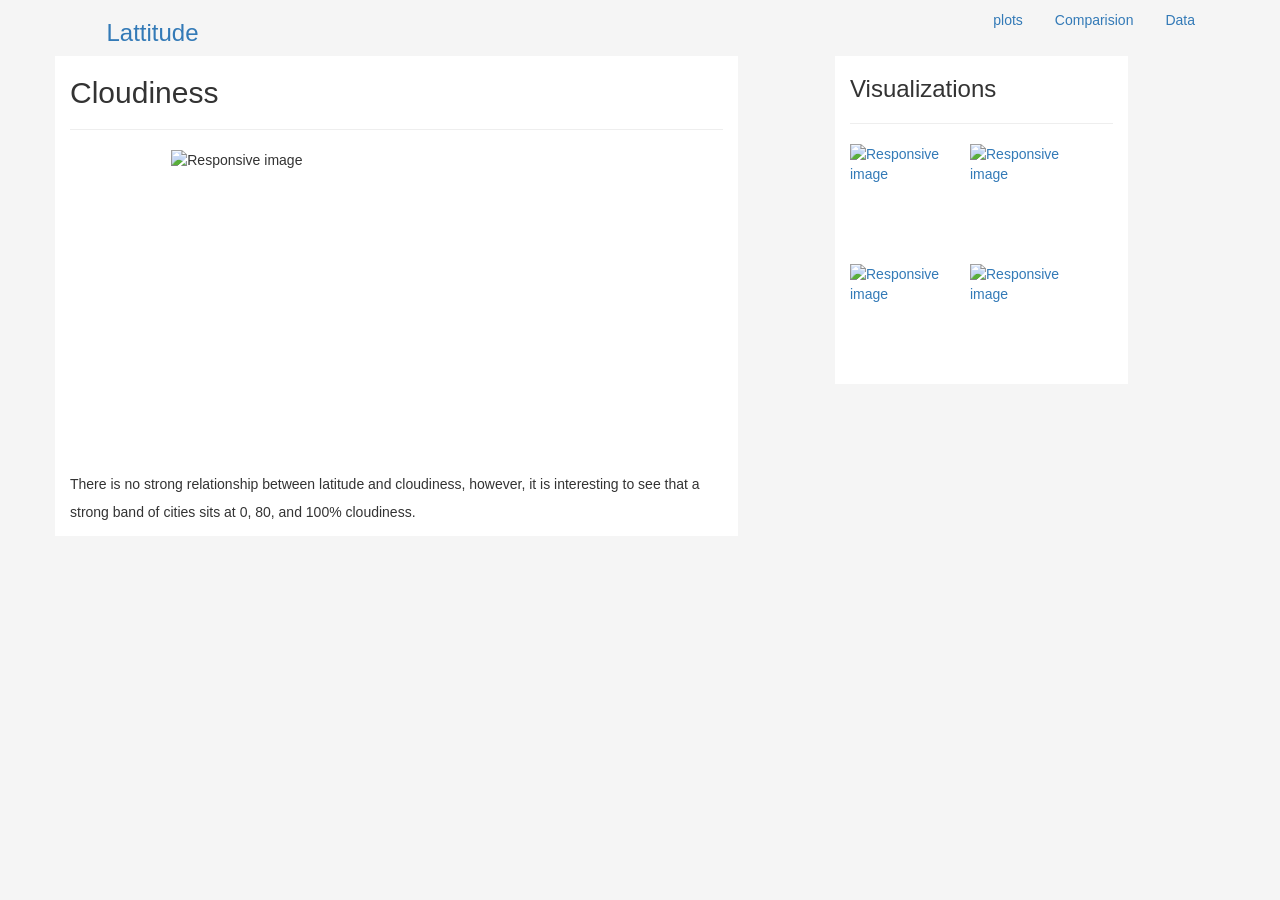
==== Cloudiness.html @ ccff1438 "Create cloudiness vs latitude page" ====
<!DOCTYPE html>
<html lang="en">
<head>
  
    <meta charset="UTF-8">
    <link rel="stylesheet" href="https://maxcdn.bootstrapcdn.com/bootstrap/3.3.7/css/bootstrap.min.css">
  <script src="https://ajax.googleapis.com/ajax/libs/jquery/3.2.1/jquery.min.js"></script>
  <script src="https://maxcdn.bootstrapcdn.com/bootstrap/3.3.7/js/bootstrap.min.js"></script>
 
     <style>
    
       body{
         background-color: #F5F5F5
       }
  

  p {
    line-height:2;
}
</style>
 <link rel="stylesheet" href="css-hw.css">

  
</head>
<body>
       <div class="container">
         <div class="row top-pad">
           <div class="col-2 col-md-2 h4-top" align="center"><a href="file:///C:/Users/Bharathy_Nat/repo/DataAnalytics-UT/Web-Dashboard/Lattitude.html"><h3 class="h4-top">Lattitude</h3></a>
            </div>
           <div class="col-10 col-md-10 pull right">
         <header class="header clearfix">
       <ul class="nav nav-pills pull-right">
            <li class="nav-item dropdown">
              <a class="nav-link dropdown-toggle" id="dropdown01" data-toggle="dropdown" aria-haspopup="true" aria-expanded="false" href="#">plots</a>
             
                <ul class="dropdown-menu" aria-labelledby="dropdown01">
      <li><a class="dropdown-item" href="file:///C:/Users/Bharathy_Nat/repo/DataAnalytics-UT/Web-Dashboard/maxTempPage.html#" target="_blank">Max Temperature</a></li>
      <li><a class="dropdown-item" href="file:///C:/Users/Bharathy_Nat/repo/DataAnalytics-UT/Web-Dashboard/cloudyMap.html" target="_blank">Cloudiness</a></li>
      <li><a class="dropdown-item" href="file:///C:/Users/Bharathy_Nat/repo/DataAnalytics-UT/Web-Dashboard/humidity.html" target="_blank">Humidity</a></li>
      <li><a class="dropdown-item" href="file:///C:/Users/Bharathy_Nat/repo/DataAnalytics-UT/Web-Dashboard/wind_speed.html" target="_blank">Wind Speed</a></li>
      
                </ul>
    
  </li>

          <li class="nav-item">
              <a class="nav-link" href="file:///C:/Users/Bharathy_Nat/repo/DataAnalytics-UT/Web-Dashboard/comparision.html#">Comparision</a>
            </li>
            <li class="nav-item">
              <a class="nav-link" href="file:///C:/Users/Bharathy_Nat/repo/DataAnalytics-UT/Web-Dashboard/weatherCsvToHtml.htm">Data</a>
            </li>
          </ul>
       
      
       </header>
      </div>
  </div>
    
<div class="row top-pad" >
            <div class="col-12 col-md-7" style="background-color:white"><h2 class="h2-style">Cloudiness</h2>
              <hr>
          
 <img width="450" height="300" src="file:///C:/Users/Bharathy_Nat/repo/UTAAU201710DATA1-Class-Repository-DATA/1-Class-Content/12-Web/1/Activities/07-Stu_ImageAndLinks/Solved/assets/images/cloudymap.png" alt="Responsive image" class="center-block" >
<br>
 <p>There is no strong relationship between latitude and cloudiness, 
     however, it is interesting to see that a strong band of 
     cities sits at 0, 80, and 100% cloudiness.
  </p>
    
</div>
          

<div class="col-12 col-md-3 col-md-offset-1 " style="background-color:white"><h3 class="h4-style">Visualizations</h3>
              <hr>
              <a href="file:///C:/Users/Bharathy_Nat/repo/UTAAU201710DATA1-Class-Repository-DATA/1-Class-Content/12-Web/1/Activities/07-Stu_ImageAndLinks/Solved/assets/images/temperaturemap.png" target="_blank">
          <img width="120" height="120" src="file:///C:/Users/Bharathy_Nat/repo/UTAAU201710DATA1-Class-Repository-DATA/1-Class-Content/12-Web/1/Activities/07-Stu_ImageAndLinks/Solved/assets/images/temperaturemap.png" alt="Responsive image" class="pull-left img-fluid">
              </a> 
        <a href="file:///C:/Users/Bharathy_Nat/repo/UTAAU201710DATA1-Class-Repository-DATA/1-Class-Content/12-Web/1/Activities/07-Stu_ImageAndLinks/Solved/assets/images/cloudymap.png" target="_blank">
          <img width="120" height="120" src="file:///C:/Users/Bharathy_Nat/repo/UTAAU201710DATA1-Class-Repository-DATA/1-Class-Content/12-Web/1/Activities/07-Stu_ImageAndLinks/Solved/assets/images/cloudymap.png" alt="Responsive image" class="pull-left img-fluid">
        </a>
        <a href="file:///C:/Users/Bharathy_Nat/repo/UTAAU201710DATA1-Class-Repository-DATA/1-Class-Content/12-Web/1/Activities/07-Stu_ImageAndLinks/Solved/assets/images/humiditymap.png" target="_blank">
          <img width="120" height="120" src="file:///C:/Users/Bharathy_Nat/repo/UTAAU201710DATA1-Class-Repository-DATA/1-Class-Content/12-Web/1/Activities/07-Stu_ImageAndLinks/Solved/assets/images/humiditymap.png" alt="Responsive image" class="pull-left img-fluid">
              </a>
        <a href="file:///C:/Users/Bharathy_Nat/repo/UTAAU201710DATA1-Class-Repository-DATA/1-Class-Content/12-Web/1/Activities/07-Stu_ImageAndLinks/Solved/assets/images/windmap.png" target="_blank">
          <img width="120" height="120" src="file:///C:/Users/Bharathy_Nat/repo/UTAAU201710DATA1-Class-Repository-DATA/1-Class-Content/12-Web/1/Activities/07-Stu_ImageAndLinks/Solved/assets/images/windmap.png" alt="Responsive image" class="pull-left img-fluid">
              </a>
        </div>
            </div>
      </div>
        
      </div>
      </div>

    
</body>
</html>
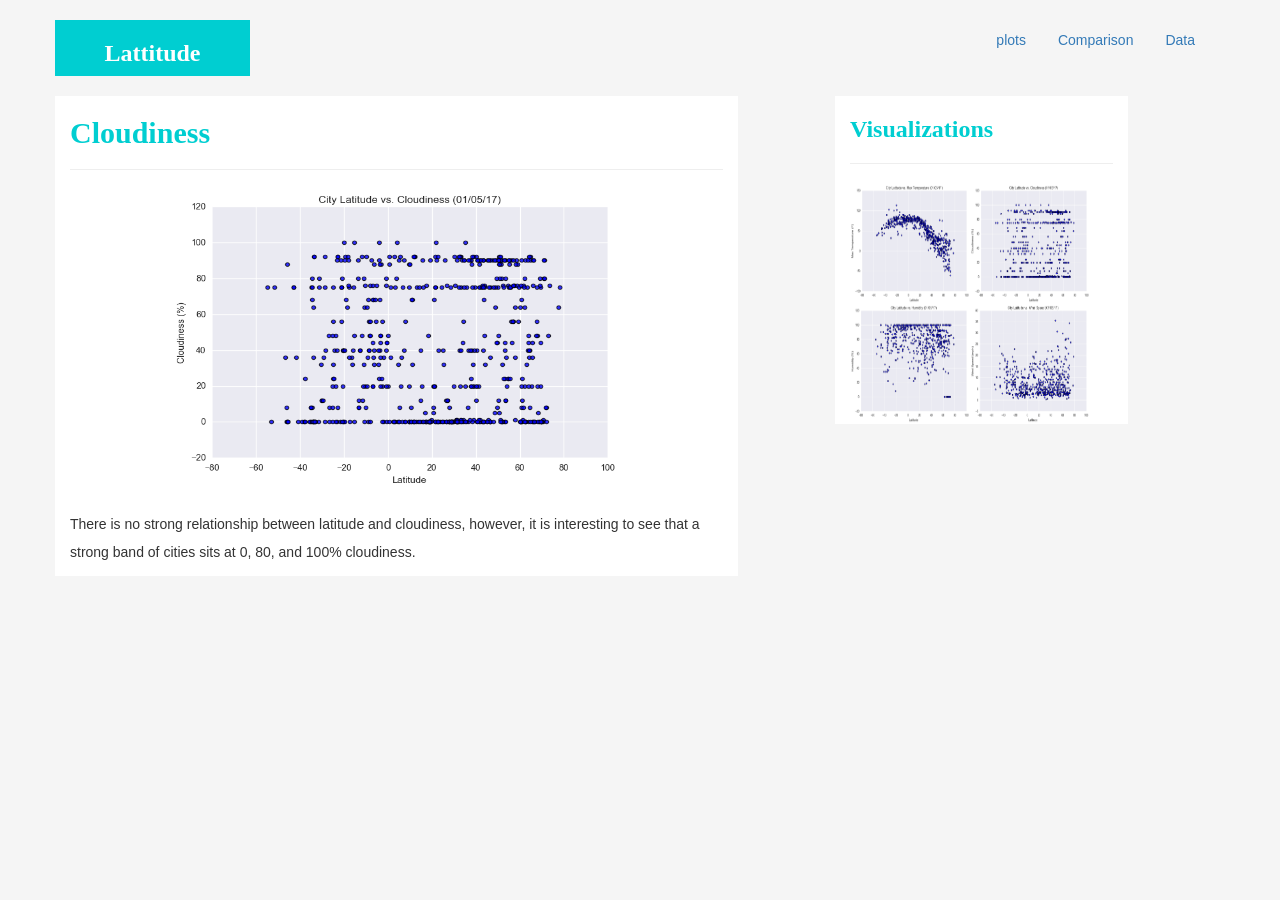
==== commit c587915f: "clean up clousdiness page" ====
--- a/Cloudiness.html
+++ b/Cloudiness.html
@@ -25,7 +25,7 @@
 <body>
        <div class="container">
          <div class="row top-pad">
-           <div class="col-2 col-md-2 h4-top" align="center"><a href="file:///C:/Users/Bharathy_Nat/repo/DataAnalytics-UT/Web-Dashboard/Lattitude.html"><h3 class="h4-top">Lattitude</h3></a>
+           <div class="col-2 col-md-2 h4-top" align="center"><a href="lattitude.html"><h3 class="h4-top">Lattitude</h3></a>
             </div>
            <div class="col-10 col-md-10 pull right">
          <header class="header clearfix">
@@ -34,20 +34,20 @@
               <a class="nav-link dropdown-toggle" id="dropdown01" data-toggle="dropdown" aria-haspopup="true" aria-expanded="false" href="#">plots</a>
              
                 <ul class="dropdown-menu" aria-labelledby="dropdown01">
-      <li><a class="dropdown-item" href="file:///C:/Users/Bharathy_Nat/repo/DataAnalytics-UT/Web-Dashboard/maxTempPage.html#" target="_blank">Max Temperature</a></li>
-      <li><a class="dropdown-item" href="file:///C:/Users/Bharathy_Nat/repo/DataAnalytics-UT/Web-Dashboard/cloudyMap.html" target="_blank">Cloudiness</a></li>
-      <li><a class="dropdown-item" href="file:///C:/Users/Bharathy_Nat/repo/DataAnalytics-UT/Web-Dashboard/humidity.html" target="_blank">Humidity</a></li>
-      <li><a class="dropdown-item" href="file:///C:/Users/Bharathy_Nat/repo/DataAnalytics-UT/Web-Dashboard/wind_speed.html" target="_blank">Wind Speed</a></li>
+      <li><a class="dropdown-item" href="Max_Temp_Page.html" target="_blank">Max Temperature</a></li>
+      <li><a class="dropdown-item" href="Cloudiness.html" target="_blank">Cloudiness</a></li>
+      <li><a class="dropdown-item" href="humidity.html" target="_blank">Humidity</a></li>
+      <li><a class="dropdown-item" href="wind_speed.html" target="_blank">Wind Speed</a></li>
       
                 </ul>
     
   </li>
 
           <li class="nav-item">
-              <a class="nav-link" href="file:///C:/Users/Bharathy_Nat/repo/DataAnalytics-UT/Web-Dashboard/comparision.html#">Comparision</a>
+              <a class="nav-link" href="plot_comparison.html">Comparison</a>
             </li>
             <li class="nav-item">
-              <a class="nav-link" href="file:///C:/Users/Bharathy_Nat/repo/DataAnalytics-UT/Web-Dashboard/weatherCsvToHtml.htm">Data</a>
+              <a class="nav-link" href="data.html">Data</a>
             </li>
           </ul>
        
@@ -60,7 +60,7 @@
             <div class="col-12 col-md-7" style="background-color:white"><h2 class="h2-style">Cloudiness</h2>
               <hr>
           
- <img width="450" height="300" src="file:///C:/Users/Bharathy_Nat/repo/UTAAU201710DATA1-Class-Repository-DATA/1-Class-Content/12-Web/1/Activities/07-Stu_ImageAndLinks/Solved/assets/images/cloudymap.png" alt="Responsive image" class="center-block" >
+ <img width="450" height="300" src="assets/cloudymap.png" alt="Responsive image" class="center-block" >
 <br>
  <p>There is no strong relationship between latitude and cloudiness, 
      however, it is interesting to see that a strong band of 
@@ -72,17 +72,17 @@
 
 <div class="col-12 col-md-3 col-md-offset-1 " style="background-color:white"><h3 class="h4-style">Visualizations</h3>
               <hr>
-              <a href="file:///C:/Users/Bharathy_Nat/repo/UTAAU201710DATA1-Class-Repository-DATA/1-Class-Content/12-Web/1/Activities/07-Stu_ImageAndLinks/Solved/assets/images/temperaturemap.png" target="_blank">
-          <img width="120" height="120" src="file:///C:/Users/Bharathy_Nat/repo/UTAAU201710DATA1-Class-Repository-DATA/1-Class-Content/12-Web/1/Activities/07-Stu_ImageAndLinks/Solved/assets/images/temperaturemap.png" alt="Responsive image" class="pull-left img-fluid">
+              <a href="assets/temperaturemap.png" target="_blank">
+          <img width="120" height="120" src="assets/temperaturemap.png" alt="Responsive image" class="pull-left img-fluid">
               </a> 
-        <a href="file:///C:/Users/Bharathy_Nat/repo/UTAAU201710DATA1-Class-Repository-DATA/1-Class-Content/12-Web/1/Activities/07-Stu_ImageAndLinks/Solved/assets/images/cloudymap.png" target="_blank">
-          <img width="120" height="120" src="file:///C:/Users/Bharathy_Nat/repo/UTAAU201710DATA1-Class-Repository-DATA/1-Class-Content/12-Web/1/Activities/07-Stu_ImageAndLinks/Solved/assets/images/cloudymap.png" alt="Responsive image" class="pull-left img-fluid">
+        <a href="assets/cloudymap.png" target="_blank">
+          <img width="120" height="120" src="assets/cloudymap.png" alt="Responsive image" class="pull-left img-fluid">
         </a>
-        <a href="file:///C:/Users/Bharathy_Nat/repo/UTAAU201710DATA1-Class-Repository-DATA/1-Class-Content/12-Web/1/Activities/07-Stu_ImageAndLinks/Solved/assets/images/humiditymap.png" target="_blank">
-          <img width="120" height="120" src="file:///C:/Users/Bharathy_Nat/repo/UTAAU201710DATA1-Class-Repository-DATA/1-Class-Content/12-Web/1/Activities/07-Stu_ImageAndLinks/Solved/assets/images/humiditymap.png" alt="Responsive image" class="pull-left img-fluid">
+        <a href="assets/humiditymap.png" target="_blank">
+          <img width="120" height="120" src="assets/humiditymap.png" alt="Responsive image" class="pull-left img-fluid">
               </a>
-        <a href="file:///C:/Users/Bharathy_Nat/repo/UTAAU201710DATA1-Class-Repository-DATA/1-Class-Content/12-Web/1/Activities/07-Stu_ImageAndLinks/Solved/assets/images/windmap.png" target="_blank">
-          <img width="120" height="120" src="file:///C:/Users/Bharathy_Nat/repo/UTAAU201710DATA1-Class-Repository-DATA/1-Class-Content/12-Web/1/Activities/07-Stu_ImageAndLinks/Solved/assets/images/windmap.png" alt="Responsive image" class="pull-left img-fluid">
+        <a href="assets/windmap.png" target="_blank">
+          <img width="120" height="120" src="assets/windmap.png" alt="Responsive image" class="pull-left img-fluid">
               </a>
         </div>
             </div>
--- a/css-hw.css
+++ b/css-hw.css
@@ -0,0 +1,25 @@
+.classWithPad {
+    
+    column-gap: 20px;
+}
+.top-pad{
+  padding-top: 20px;
+}
+.h4-top{
+         background-color:#00CED1;
+         color: white; 
+        font-weight: bold;
+        font-family: 'Georgia', 'Times New Roman', 'Times', 'serif';
+       }
+
+       
+.h4-style{
+    color: 	#00CED1;
+    font-weight: bold;
+    font-family: 'Georgia', 'Times New Roman', 'Times','serif';
+}
+.h2-style{
+    color: 	#00CED1;
+    font-weight: bold;
+    font-family: 'Georgia', 'Times New Roman', 'Times', 'serif';
+}
